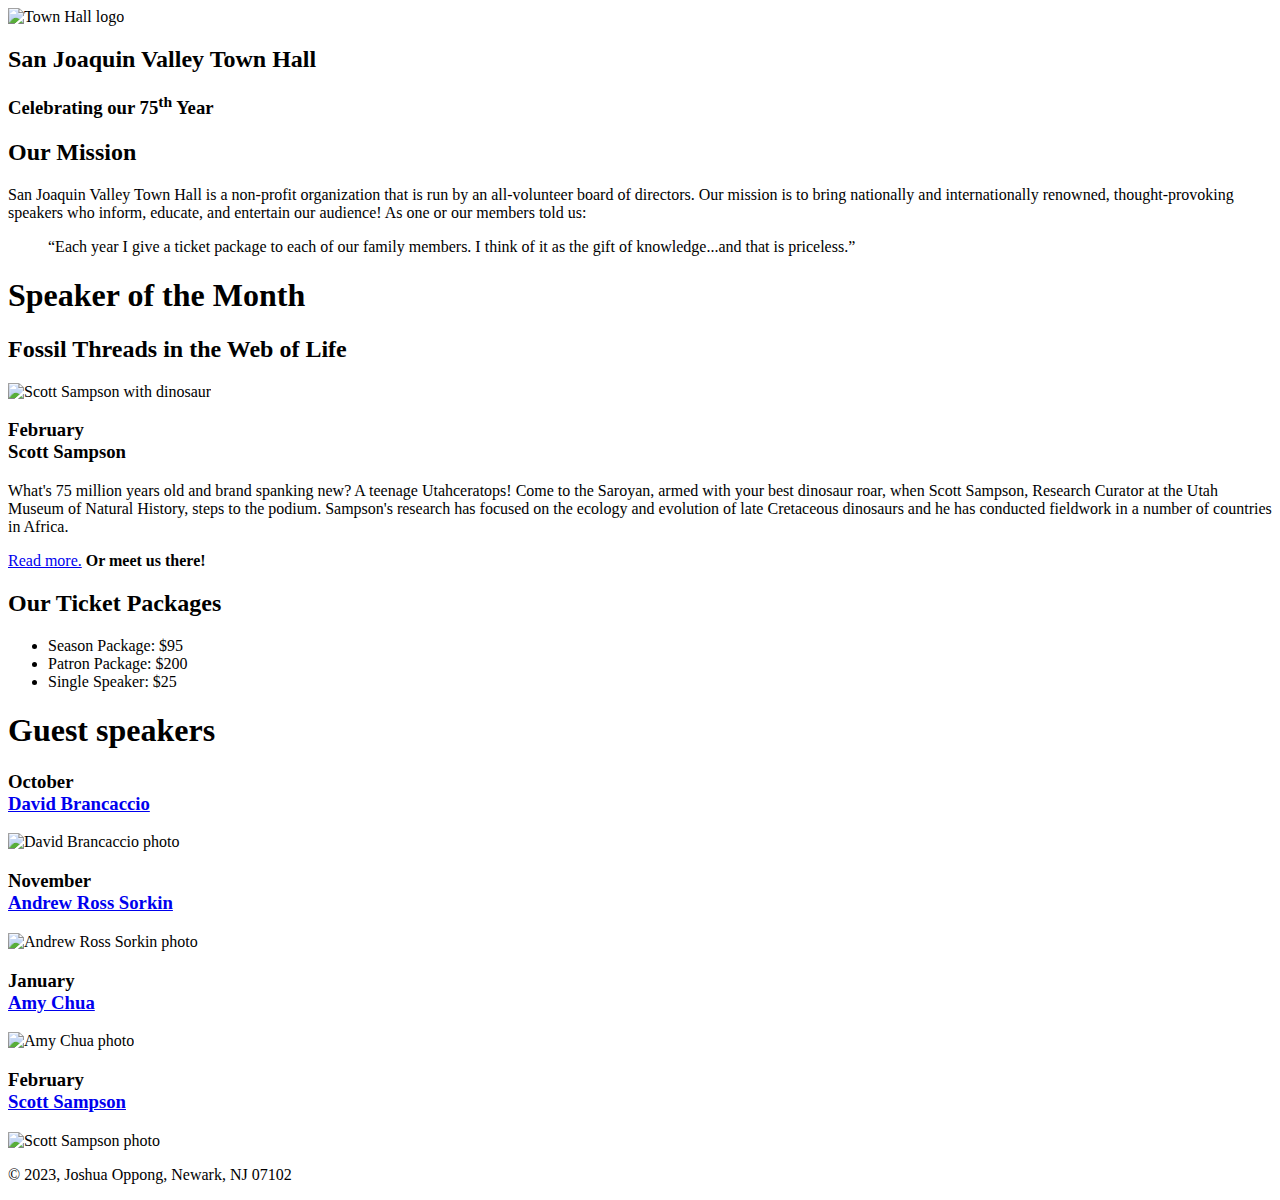
==== c6_index.html @ e8ccbbc0 "Add files via upload" ====
<!DOCTYPE html>
<html lang="en">

<head>
	<meta charset="utf-8">
	<title>San Joaquin Valley Town Hall</title>
	<link rel="shortcut icon" href="images/favicon.ico">
	<link rel="stylesheet" href="styles/c6_main.css">
</head>

<body>
	<header>
		<img src="images/town_hall_logo.gif" alt="Town Hall logo" height="80">
		<h2>San Joaquin Valley Town Hall</h2>
		<h3>Celebrating our <span class="shadow">75<sup>th</sup></span> Year</h3>
	</header>
	<main>
		<section>
			<h2>Our Mission</h2>
			<p>San Joaquin Valley Town Hall is a non-profit organization that is run by an 
				all-volunteer board of directors. Our mission is to bring nationally and 
				internationally renowned, thought-provoking speakers who inform, educate, 
				and entertain our audience! As one or our members told us:</p>
			<blockquote>&ldquo;Each year I give a ticket package to each of our family members. 
				I think of it as the gift of knowledge...and that is priceless.&rdquo;</blockquote>
			<h1>Speaker of the Month</h1>
			<article>
				<h2>Fossil Threads in the Web of Life</h2>
				<img src="images/sampson_dinosaur.jpg" alt="Scott Sampson with dinosaur">
				<h3>February<br>
				Scott Sampson</h3>
				<p>What's 75 million years old and brand spanking new? A teenage Utahceratops! 
				Come to the Saroyan, armed with your best dinosaur roar, when Scott Sampson, Research 
				Curator at the Utah Museum of Natural History, steps to the podium. Sampson's research 
				has focused on the ecology and evolution of late Cretaceous dinosaurs and he has conducted 
				fieldwork in a number of countries in Africa.</p>
				<p><a href="speakers/c6_sampson[1].html">Read more.</a>&nbsp;<b>Or meet us there!</b></p>
			</article>

			<h2>Our Ticket Packages</h2>
			<ul>
				<li>Season Package: $95</li>
				<li>Patron Package: $200</li>
				<li>Single Speaker: $25</li>
			</ul>
		</section>

		<aside>
			<h1>Guest speakers</h1>
			<h3>October<br><a href="speakers/brancaccio.html">David Brancaccio</a></h3>
			<img src="images/brancaccio75.jpg" alt="David Brancaccio photo">
			<h3>November<br><a href="speakers/sorkin.html">Andrew Ross Sorkin</a></h3>
			<img src="images/sorkin75.jpg" alt="Andrew Ross Sorkin photo">
			<h3>January<br><a href="speakers/chua.html">Amy Chua</a></h3>
			<img src="images/chua75.jpg" alt="Amy Chua photo">
			<h3>February<br><a href="speakers/c6_sampson.html">Scott Sampson</a></h3>
			<img src="images/sampson75.jpg" alt="Scott Sampson photo">
		</aside>
	</main>
	<footer>
		<p>&copy; 2023, Joshua Oppong, Newark, NJ 07102</p>
	</footer>
</body>
</html>
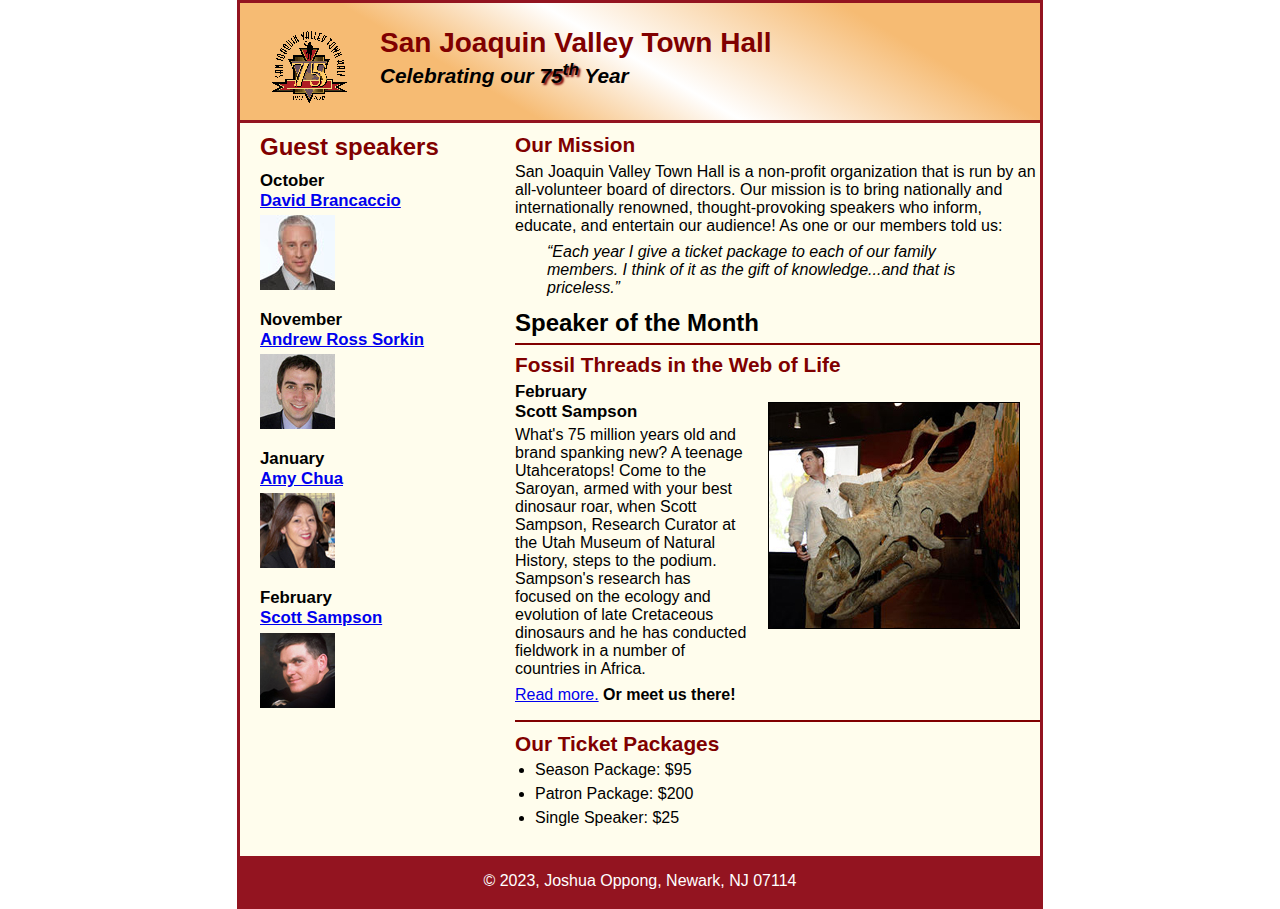
==== commit d24e1212: "Add files via upload" ====
--- a/c6_index.html
+++ b/c6_index.html
@@ -34,7 +34,7 @@
 				Curator at the Utah Museum of Natural History, steps to the podium. Sampson's research 
 				has focused on the ecology and evolution of late Cretaceous dinosaurs and he has conducted 
 				fieldwork in a number of countries in Africa.</p>
-				<p><a href="speakers/c6_sampson[1].html">Read more.</a>&nbsp;<b>Or meet us there!</b></p>
+				<p><a href="speakers/c6_sampson.html">Read more.</a>&nbsp;<b>Or meet us there!</b></p>
 			</article>
 
 			<h2>Our Ticket Packages</h2>
@@ -58,7 +58,7 @@
 		</aside>
 	</main>
 	<footer>
-		<p>&copy; 2023, Joshua Oppong, Newark, NJ 07102</p>
+		<p>&copy; 2023, Joshua Oppong, Newark, NJ 07114</p>
 	</footer>
 </body>
 </html>
--- a/styles/c6_main.css
+++ b/styles/c6_main.css
@@ -0,0 +1,149 @@
+/* the styles for the elements */
+* {
+	margin: 0;
+	padding: 0;
+}
+html {
+	background-color: white;
+}
+body {
+	font-family: Arial, Helvetica, sans-serif;
+    font-size: 100%;
+    width: 800px;
+    margin: 0 auto;
+    border: 3px solid #931420;
+    background-color: #fffded;
+}
+a:focus, a:hover {
+	font-style: italic;
+}
+/* the styles for the header */
+header {
+	padding: 1.5em 0 2em 0;
+	border-bottom: 3px solid #931420;
+	background-image: -moz-linear-gradient(
+	    30deg, #f6bb73 0%, #f6bb73 30%, white 50%, #f6bb73 80%, #f6bb73 100%);
+	background-image: -webkit-linear-gradient(
+	    30deg, #f6bb73 0%, #f6bb73 30%, white 50%, #f6bb73 80%, #f6bb73 100%);
+	background-image: -o-linear-gradient(
+	    30deg, #f6bb73 0%, #f6bb73 30%, white 50%, #f6bb73 80%, #f6bb73 100%);
+	background-image: linear-gradient(
+	    30deg, #f6bb73 0%, #f6bb73 30%, white 50%, #f6bb73 80%, #f6bb73 100%);
+}
+header h2 {
+	font-size: 175%;
+	color: #800000;
+}
+header h3 {
+	font-size: 130%;
+	font-style: italic;
+}
+header img {
+	float: left;
+	padding: 0 30px;
+}
+.shadow {
+	text-shadow: 2px 2px 2px #800000;
+}
+/* the styles for the main content */
+main {
+	padding: 0;
+}
+main h1 {
+	font-size: 150%;
+	padding: .3em 0;
+    border-top: 3px solid #931420;
+    border-bottom: 3px solid #931420;
+	margin: 20px;
+}
+main h2 {
+	color: #800000;
+	font-size: 130%;
+	padding: .5em 0 .25em 0;
+}
+main h3 {
+	font-size: 105%;
+	padding-bottom: .25em;
+}
+main img {
+	padding-bottom: 1em;
+}
+main p {
+	padding-bottom: .5em;
+}
+main blockquote {
+	padding: 0 2em;
+	font-style: italic;
+}
+main ul {
+	padding: 0 0 .25em 1.25em;
+}
+main li {
+	padding-bottom: .35em;
+}
+/* the styles for the section */
+section {
+	width: 525px;
+	float: right;
+	padding-bottom: 20px;
+}
+section h1 {
+	font-size: 150%;
+	padding: .5em 0 .25em 0;
+	margin: 0;
+	border: 0;
+}
+section h2 {
+	border-top: 0;
+}
+
+/* the styles for the article */
+article {
+	padding: .5em 0;
+	border-top: 2px solid #800000;
+	border-bottom: 2px solid #800000;
+}
+article h2 {
+	padding-top: 0;
+}
+article h3 {
+	font-size: 105%;
+	padding-bottom: .25em;
+}
+article img {
+	float: right;
+	border: 1px solid black;
+	margin: 20px;
+	padding-bottom: 0px;
+}
+/* the styles for the aside */
+aside {
+	padding-left: 20px;
+	padding-bottom: 20px;
+	width: 215px;
+}
+aside h1 {
+	border: 0;
+	padding-top: 10px;
+	padding-bottom: 10px;
+	color: #800000;
+	margin: 0;
+}
+aside h3 {
+	font-size: 105%;
+	padding-bottom: .25em;
+}
+aside img {
+	padding-bottom: 1em;
+}
+
+/* the styles for the footer */
+footer {
+	background-color: #931420;
+	clear: both;
+}
+footer p {
+	text-align: center;
+	color: white;
+	padding: 1em 0;
+}
